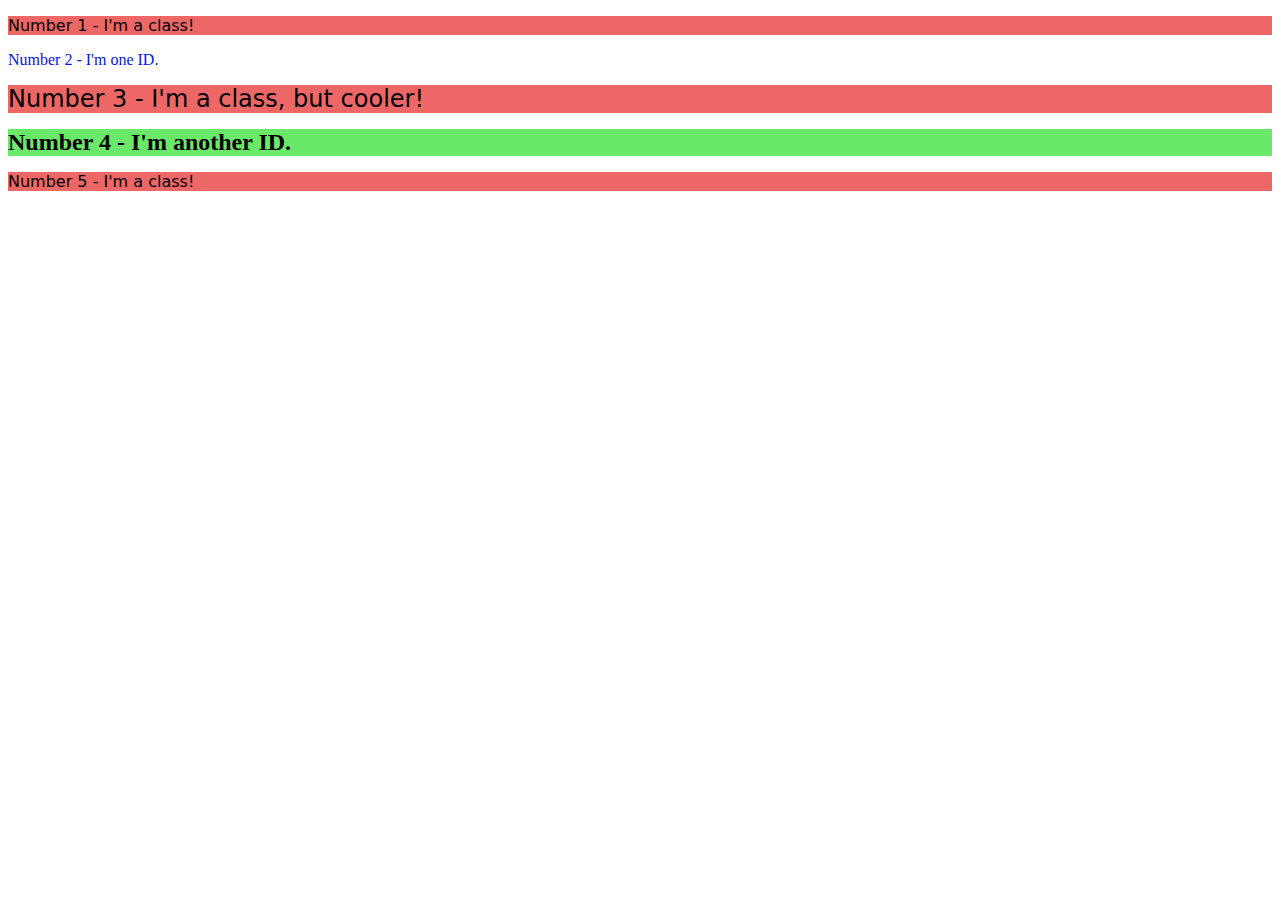
==== foundations/02-class-id-selectors/index.html @ 8c405aa4 "First attempt at class id exercise" ====
<!DOCTYPE html>
<html lang="en">
  <head>
    <meta charset="UTF-8">
    <meta http-equiv="X-UA-Compatible" content="IE=edge">
    <meta name="viewport" content="width=device-width, initial-scale=1.0">
    <title>Class and ID Selectors</title>
    <link rel="stylesheet" href="style.css">
  </head>
  <body>
    <p><div class="odd">Number 1 - I'm a class!</div></p>
    <div id="two">Number 2 - I'm one ID.</div>
    <p><div class="odd three">Number 3 - I'm a class, but cooler!</div></p>
    <div id="four">Number 4 - I'm another ID.</div>
    <p><div class="odd">Number 5 - I'm a class!</div></p>
  </body>
</html>
---- foundations/02-class-id-selectors/style.css ----
.odd{
    background-color:#ee6767 ;
    font-family: Verdana, DejaVu Sans, sans-serif;
}
#two{
    color:#0414f2
}
.three{
    font-size: 24px;
}
#four{
    background-color:#6ae86a;
    font-size: 24px;
    font-weight: bold;
}
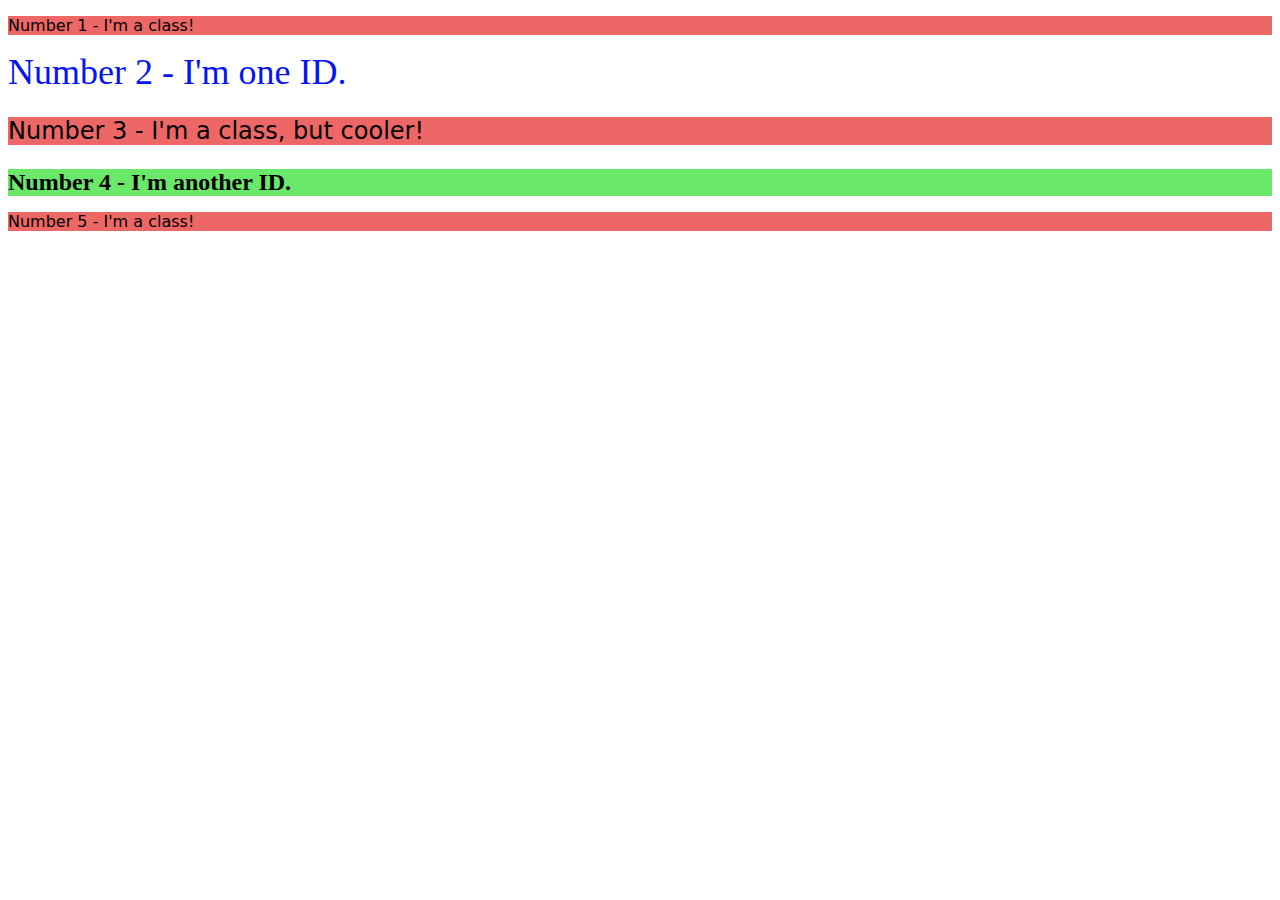
==== commit 95f1e4f2: "Reduced repeated code" ====
--- a/foundations/02-class-id-selectors/index.html
+++ b/foundations/02-class-id-selectors/index.html
@@ -8,10 +8,10 @@
     <link rel="stylesheet" href="style.css">
   </head>
   <body>
-    <p><div class="odd">Number 1 - I'm a class!</div></p>
+    <p class="odd">Number 1 - I'm a class!</p>
     <div id="two">Number 2 - I'm one ID.</div>
-    <p><div class="odd three">Number 3 - I'm a class, but cooler!</div></p>
-    <div id="four">Number 4 - I'm another ID.</div>
-    <p><div class="odd">Number 5 - I'm a class!</div></p>
+    <p class="odd medium-font">Number 3 - I'm a class, but cooler!</p>
+    <div id="four" class="medium-font">Number 4 - I'm another ID.</div>
+    <p class="odd">Number 5 - I'm a class!</p>
   </body>
 </html>--- a/foundations/02-class-id-selectors/style.css
+++ b/foundations/02-class-id-selectors/style.css
@@ -3,13 +3,14 @@
     font-family: Verdana, DejaVu Sans, sans-serif;
 }
 #two{
-    color:#0414f2
+    color:#0414f2;
+    font-size: 36px
 }
-.three{
-    font-size: 24px;
-}
+
 #four{
     background-color:#6ae86a;
-    font-size: 24px;
     font-weight: bold;
+}
+.medium-font{
+    font-size: 24px;   
 }